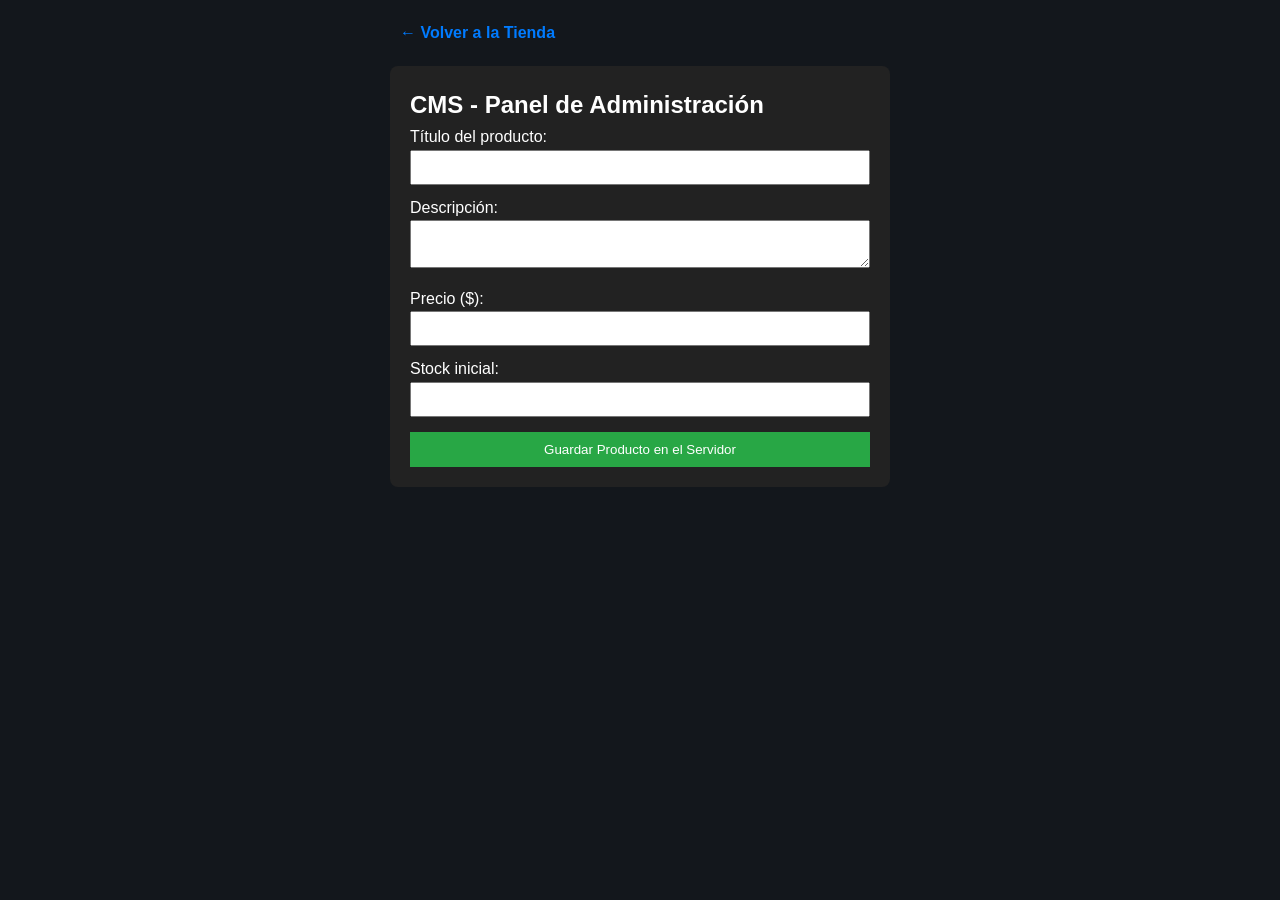
==== admin.html @ 92b86336 "Se agrego el CMS" ====
<!DOCTYPE html>
<html lang="es">
<head>
    <meta charset="UTF-8">
    <meta name="viewport" content="width=device-width, initial-scale=1.0">
    <title>CMS - Panel de Administración</title>
    <link rel="stylesheet" href="css/estilos.css">
</head>
<body>

    <div style="max-width: 500px; margin: 20px auto; padding: 0 10px;">
        <a href="index.html" style="color: #007bff; text-decoration: none; font-weight: bold;">← Volver a la Tienda</a>
    </div>

    <div id="seccion-cms" style="background: #222; padding: 20px; border-radius: 8px; margin: 20px auto; max-width: 500px; color: white;">
        <h2>CMS - Panel de Administración</h2>
        <form id="formulario-producto">
            <div style="margin-bottom: 10px;">
                <label>Título del producto:</label><br>
                <input type="text" id="cms-titulo" required style="width: 100%; padding: 8px;">
            </div>
            <div style="margin-bottom: 10px;">
                <label>Descripción:</label><br>
                <textarea id="cms-descripcion" required style="width: 100%; padding: 8px;"></textarea>
            </div>
            <div style="margin-bottom: 10px;">
                <label>Precio ($):</label><br>
                <input type="number" id="cms-precio" required style="width: 100%; padding: 8px;">
            </div>
            <div style="margin-bottom: 15px;">
                <label>Stock inicial:</label><br>
                <input type="number" id="cms-stock" required style="width: 100%; padding: 8px;">
            </div>
            <button type="submit" style="background: #28a745; color: white; border: none; padding: 10px 15px; cursor: pointer; width: 100%;">
                Guardar Producto en el Servidor
            </button>
        </form>
    </div>

    <script src="js/admin.js"></script>
</body>
</html>
---- css/estilos.css ----
/* ==========================================================================
   RESET Y VARIABLES DE DISEÑO (GLASSHAVEN BASE)
   ========================================================================== */
* {
    margin: 0;
    padding: 0;
    box-sizing: border-box;
}

html {
    scroll-behavior: smooth;
}

body {
    font-family: 'Space Grotesk', -apple-system, BlinkMacSystemFont, Arial, sans-serif;
    background-color: #13171c; /* Fondo general azulado muy oscuro */
    color: #ffffff;
    line-height: 1.6;
    overflow-x: hidden;
}

/* CONTENEDOR GENERAL */
.container-premium {
    width: 90%;
    max-width: 1200px;
    margin: 0 auto;
    padding: 80px 0;
}

/* TITULOS GRANDES Y EXTENDIDOS (Estilo Glasshaven) */
.block-main-title {
    font-size: 2.2rem;
    font-weight: 500;
    letter-spacing: 2px;
    text-transform: uppercase;
    margin-bottom: 40px;
    color: #ffffff;
}

.section-tag {
    font-size: 0.8rem;
    letter-spacing: 3px;
    color: #8c9ba5;
    text-transform: uppercase;
    display: block;
    margin-bottom: 10px;
}

/* ==========================================================================
   BLOQUE 1: HERO / PORTADA PRINCIPAL
   ========================================================================== */
.hero-section {
    width: 94%;
    max-width: 1300px;
    margin: 20px auto;
    height: 85vh;
    min-height: 550px;
    /* Gradiente suave con tonos azulados/profundos */
    background: linear-gradient(135deg, #000000 0%, #32323f 50%, #9cadb4 100%);
    
    /* Asegura que el fondo cubra toda la pantalla */
    min-height: 100vh;  
    width: 100%;
    
    /* Propiedades adicionales para rendimiento */
    background-attachment: fixed;
    background-size: cover;
    
    background-position: center;
    border-radius: 16px;
    position: relative;
    display: flex;
    flex-direction: column;
    justify-content: space-between;
    padding: 40px;
    box-shadow: 0 20px 40px rgba(0,0,0,0.4);
}

/* BARRA DE NAVEGACIÓN */
.navbar {
    display: flex;
    justify-content: space-between;
    align-items: center;
}

.nav-brand {
    font-size: 0.95rem;
    letter-spacing: 1px;
    color: #ffffff;
}

.nav-links {
    display: none; /* Oculto en móvil por defecto, se activa en media-query */
}

.nav-links a {
    color: #a2adb9;
    text-decoration: none;
    font-size: 0.75rem;
    letter-spacing: 2px;
    margin-left: 24px;
    font-weight: 500;
    transition: color 0.3s ease;
}

.nav-links a:hover, .nav-links a.active {
    color: #ffffff;
}

/* LOGO GIGANTE CENTRAL */
.main-logo-title {
    font-size: clamp(3rem, 10vw, 7.5rem);
    font-weight: 700;
    letter-spacing: -2px;
    text-align: center;
    line-height: 1;
    margin-top: auto;
    margin-bottom: auto;
    color: #ffffff;
}


/* ==========================================================================
   SECCIÓN INTERMEDIA: INFO (Conserva tu texto original estructurado)
   ========================================================================== */
.info-intro-section {
    background-color: #13171c;
    border-bottom: 1px solid #1f262e;
}

.info-grid {
    display: grid;
    grid-template-columns: 1fr;
    gap: 30px;
}

.info-title-col h2 {
    font-size: 1.5rem;
    font-weight: 500;
    letter-spacing: 1px;
}

.info-text-col h3 {
    font-size: 1.35rem;
    margin-bottom: 15px;
    font-weight: 400;
}

.info-text-col p {
    color: #a2adb9;
    font-size: 1rem;
}

/* ==========================================================================
   BLOQUE 2: OUR SERVICES (Gris intermedio con tarjetas limpias)
   ========================================================================== */
.services-section {
    background-color: #1f262e; /* Mismo tono de fondo de contenedor de la imagen */
    border-radius: 16px;
    width: 94%;
    max-width: 1300px;
    margin: 40px auto;
}

.services-gallery-grid {
    display: grid;
    grid-template-columns: 1fr;
    gap: 30px;
}

.service-card {
    background-color: transparent;
}

.service-img-wrapper {
    width: 100%;
    height: 200px;
    border-radius: 4px;
    overflow: hidden;
    margin-bottom: 15px;
}

.service-img-wrapper img {
    width: 100%;
    height: 100%;
    object-fit: cover;
    transition: transform 0.5s ease;
}

.service-card:hover .service-img-wrapper img {
    transform: scale(1.06);
}

.service-number {
    display: block;
    font-size: 1.8rem;
    font-weight: 500;
    color: #ffffff;
    margin-bottom: 5px;
}

.service-card h4 {
    font-size: 0.95rem;
    letter-spacing: 1px;
    text-transform: uppercase;
    margin-bottom: 8px;
}

.service-card p {
    font-size: 0.85rem;
    color: #a2adb9;
    line-height: 1.5;
}

/* ==========================================================================
   BLOQUE 3: HOUSE PLAN / CATALOGO DE LIBRETAS COMO FILAS DE ESPECIFICACIÓN
   ========================================================================== */
.house-plan-section {
    background-color: #1f262e;
    border-radius: 16px;
    width: 94%;
    max-width: 1300px;
    margin: 40px auto;
}

.tienda-header-flex {
    display: flex;
    justify-content: space-between;
    align-items: flex-start;
}

/* Botón de Carrito Flotante */
.btn-abrir-carrito-flotante {
    position: fixed; /* Esto lo fija a la pantalla */
    bottom: 30px;    /* Distancia desde abajo */
    right: 30px;     /* Distancia desde la derecha */
    z-index: 1000;   /* Asegura que esté por encima de todo */
    
    /* Estilos visuales para que destaque */
    background-color: #c5a880; /* El tono dorado de tu diseño */
    color: #111111;
    border: none;
    padding: 15px 25px;
    border-radius: 50px; /* Forma redondeada */
    cursor: pointer;
    box-shadow: 0 4px 15px rgba(0,0,0,0.3); /* Sombra para que "flote" */
    transition: transform 0.3s ease;
}

#contador-recuento {
    background-color: #ffffff;
    color: #111111;
    border-radius: 50%;
    padding: 2px 8px;
    font-size: 0.7rem;
    font-weight: bold;
    margin-left: 5px;
    display: inline-block;
    min-width: 20px;
}

.btn-abrir-carrito-flotante:hover {
    transform: scale(1.1); /* Efecto al pasar el mouse */
}
.plan-layout-split {
    display: grid;
    grid-template-columns: 1fr;
    gap: 40px;
}

.table-area-indicator {
    font-size: 1rem;
    font-weight: 500;
    text-transform: uppercase;
    letter-spacing: 1px;
    border-bottom: 1px solid #333d49;
    padding-bottom: 15px;
    margin-bottom: 10px;
}

/* FILAS DEL PRODUCTO DINÁMICO */
.product-table-row {
    border-bottom: 1px solid #333d49;
    padding: 20px 0;
}

.row-main-data {
    display: flex;
    justify-content: space-between;
    align-items: baseline;
}

.row-left-details {
    display: flex;
    flex-direction: column;
}

.prod-title-text {
    font-size: 1.15rem;
    font-weight: 400;
    color: #ffffff;
}

.prod-stock-indicator {
    font-size: 0.75rem;
    color: #8c9ba5;
    margin-top: 2px;
}

.prod-price-text {
    font-size: 1.15rem;
    color: #ffffff;
    font-weight: 500;
}

.prod-description-text {
    font-size: 0.9rem;
    color: #a2adb9;
    margin: 10px 0 15px 0;
    max-width: 600px;
}

.btn-row-action {
    background: transparent;
    border: none;
    color: #ffffff;
    font-size: 0.8rem;
    letter-spacing: 1px;
    text-transform: uppercase;
    cursor: pointer;
    font-weight: 700;
    padding: 0;
    transition: opacity 0.3s;
}

.btn-row-action:hover {
    opacity: 0.7;
}

.btn-row-disabled {
    background: transparent;
    border: none;
    color: #536170;
    font-size: 0.8rem;
    text-transform: uppercase;
    cursor: not-allowed;
}

/* COLUMNA PLANO DERECHO */
.blueprint-sticky-card {
    width: 100%;
    background-color: #13171c;
    padding: 15px;
    border-radius: 4px;
}

.blueprint-img {
    width: 100%;
    height: auto;
    display: block;
    border-radius: 2px;
}

.blueprint-footer-tag {
    display: block;
    text-align: right;
    font-size: 0.7rem;
    color: #536170;
    margin-top: 8px;
}

/* ==========================================================================
   CONTACTO Y FOOTER MODERNO
   ========================================================================== */
.contacto-section {
    background-color: #13171c;
    border-top: 1px solid #1f262e;
}

.contact-block-minimal span {
    display: block;
    font-size: 0.75rem;
    color: #8c9ba5;
    letter-spacing: 2px;
    margin-bottom: 5px;
}

.contact-email {
    font-size: 1.6rem;
    font-weight: 400;
    word-break: break-all;
}

.btn-action-wsp {
    display: block;
    width: 100%;
    text-align: center;
    background-color: transparent;
    color: #ffffff;
    border: 1px solid #ffffff;
    padding: 14px;
    text-decoration: none;
    font-size: 0.8rem;
    letter-spacing: 2px;
    text-transform: uppercase;
    font-weight: 500;
    transition: all 0.3s;
}

.btn-action-wsp:hover {
    background-color: #ffffff;
    color: #13171c;
}

.glasshaven-footer {
    background-color: #13171c;
    border-top: 1px solid #1f262e;
}

.footer-flex-box {
    display: flex;
    flex-direction: column;
    align-items: center;
    gap: 15px;
    padding: 40px 0;
    text-align: center;
}

.f-logo {
    font-size: 0.9rem;
    text-transform: uppercase;
    letter-spacing: 3px;
    color: #ffffff;
}

.f-logo span {
    color: #8c9ba5;
}

.f-copy {
    font-size: 0.75rem;
    color: #536170;
}

/* ==========================================================================
   SISTEMA DE CARRITO FLOTANTE 
   ========================================================================== */
.carrito-panel {
    position: fixed;
    top: 0;
    right: -400px;
    width: 100%;
    max-width: 400px;
    height: 100vh;
    background: #1f262e;
    border-left: 1px solid #333d49;
    box-shadow: -10px 0 30px rgba(0,0,0,0.5);
    z-index: 9999;
    display: flex;
    flex-direction: column;
    transition: right 0.4s cubic-bezier(0.05, 0.74, 0.2, 1);
}

.carrito-panel.activo {
    right: 0;
}

.carrito-header {
    padding: 25px;
    border-bottom: 1px solid #333d49;
    display: flex;
    justify-content: space-between;
    align-items: center;
}

.btn-cerrar {
    background: transparent;
    border: none;
    color: #ffffff;
    font-size: 1.2rem;
    cursor: pointer;
}

.carrito-items-lista {
    padding: 25px;
    flex: 1;
    overflow-y: auto;
}

.item-carrito-render {
    display: flex;
    justify-content: space-between;
    align-items: center;
    margin-bottom: 20px;
    border-bottom: 1px solid #333d49;
    padding-bottom: 15px;
}

.item-carrito-info h4 {
    font-size: 0.95rem;
}

.item-carrito-info span {
    color: #a2adb9;
    font-size: 0.85rem;
}

.btn-eliminar-item {
    background: transparent;
    border: none;
    color: #ff6b6b;
    cursor: pointer;
    font-size: 0.85rem;
}

.carrito-footer {
    padding: 25px;
    border-top: 1px solid #333d49;
    background: #13171c;
}

.total-contenedor {
    display: flex;
    justify-content: space-between;
    margin-bottom: 20px;
    font-weight: bold;
}

/* ==========================================================================
   MEDIA QUERIES (PANTALLAS GRANDES / PC / MONITORES)
   ========================================================================== */
@media (min-width: 768px) {
    .nav-links {
        display: block; /* Muestra los links del menú arriba a la derecha */
    }

    .info-grid {
        grid-template-columns: 250px 1fr; /* Estructura paralela */
        gap: 60px;
    }

    .services-gallery-grid {
        grid-template-columns: repeat(4, 1fr); /* 4 Columnas perfectas como la imagen */
        gap: 20px;
    }

    .plan-layout-split {
        grid-template-columns: 1fr 400px; /* Split de Lista de especificaciones y plano */
        gap: 60px;
    }

    .btn-action-wsp {
        display: inline-block;
        width: auto;
        padding: 14px 35px;
    }

    .footer-flex-box {
        flex-direction: row;
        justify-content: space-between;
        text-align: left;
    }
}

.cuadrícula-premium-servicios {
    display: grid;
    grid-template-columns: repeat(auto-fit, minmax(250px, 1fr));
    gap: 40px;
    margin-top: 30px;
}

.item-servicio {
    border-left: 2px solid #c5a880; /* Línea lateral premium */
    padding-left: 20px;
}

.item-servicio .numero-decorativo {
    font-size: 2rem;
    color: #c5a880;
    font-family: 'Times New Roman', serif;
    margin-bottom: 10px;
}

.item-servicio h3 {
    font-size: 1.4rem;
    margin-bottom: 10px;
    text-transform: uppercase;
}

.precio-stock {
    font-size: 0.9rem;
    color: #a0a0a0;
    margin-bottom: 15px;
}

.btn-carrito {
    background: transparent;
    border: 1px solid #c5a880;
    color: #ffffff;
    padding: 10px 20px;
    cursor: pointer;
    text-transform: uppercase;
    transition: 0.3s;
}

.btn-carrito:hover {
    background: #c5a880;
    color: #111111;
}
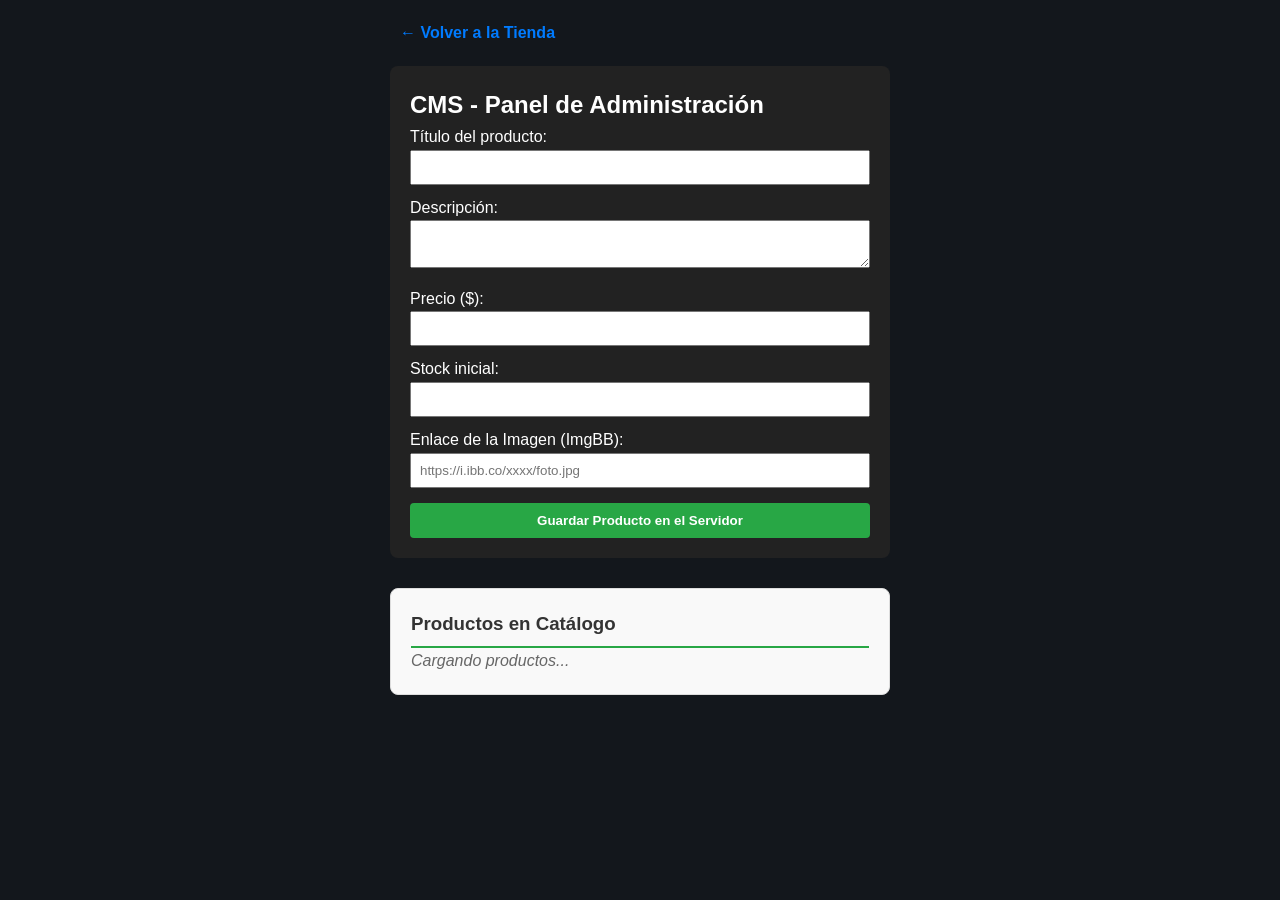
==== commit eb7b3890: "nueva interfas para agregar imagenes y borrar producto" ====
--- a/admin.html
+++ b/admin.html
@@ -17,26 +17,40 @@
         <form id="formulario-producto">
             <div style="margin-bottom: 10px;">
                 <label>Título del producto:</label><br>
-                <input type="text" id="cms-titulo" required style="width: 100%; padding: 8px;">
+                <input type="text" id="cms-titulo" required style="width: 100%; padding: 8px; box-sizing: border-box;">
             </div>
             <div style="margin-bottom: 10px;">
                 <label>Descripción:</label><br>
-                <textarea id="cms-descripcion" required style="width: 100%; padding: 8px;"></textarea>
+                <textarea id="cms-descripcion" required style="width: 100%; padding: 8px; box-sizing: border-box;"></textarea>
             </div>
             <div style="margin-bottom: 10px;">
                 <label>Precio ($):</label><br>
-                <input type="number" id="cms-precio" required style="width: 100%; padding: 8px;">
+                <input type="number" id="cms-precio" required style="width: 100%; padding: 8px; box-sizing: border-box;">
             </div>
+            <div style="margin-bottom: 10px;">
+                <label>Stock inicial:</label><br>
+                <input type="number" id="cms-stock" required style="width: 100%; padding: 8px; box-sizing: border-box;">
+            </div>
+            
             <div style="margin-bottom: 15px;">
-                <label>Stock inicial:</label><br>
-                <input type="number" id="cms-stock" required style="width: 100%; padding: 8px;">
+                <label>Enlace de la Imagen (ImgBB):</label><br>
+                <input type="url" id="cms-imagen" placeholder="https://i.ibb.co/xxxx/foto.jpg" required style="width: 100%; padding: 8px; box-sizing: border-box;">
             </div>
-            <button type="submit" style="background: #28a745; color: white; border: none; padding: 10px 15px; cursor: pointer; width: 100%;">
+
+            <button type="submit" style="background: #28a745; color: white; border: none; padding: 10px 15px; cursor: pointer; width: 100%; font-weight: bold; border-radius: 4px;">
                 Guardar Producto en el Servidor
             </button>
         </form>
     </div>
 
+    <div style="max-width: 500px; margin: 30px auto; padding: 20px; background: #f9f9f9; border: 1px solid #ddd; border-radius: 8px;">
+        <h3 style="margin-top: 0; color: #333; border-bottom: 2px solid #28a745; padding-bottom: 8px;">Productos en Catálogo</h3>
+        
+        <div id="lista-productos-admin">
+            <p style="color: #666; font-style: italic;">Cargando productos...</p>
+        </div>
+    </div>
+
     <script src="js/admin.js"></script>
 </body>
 </html>
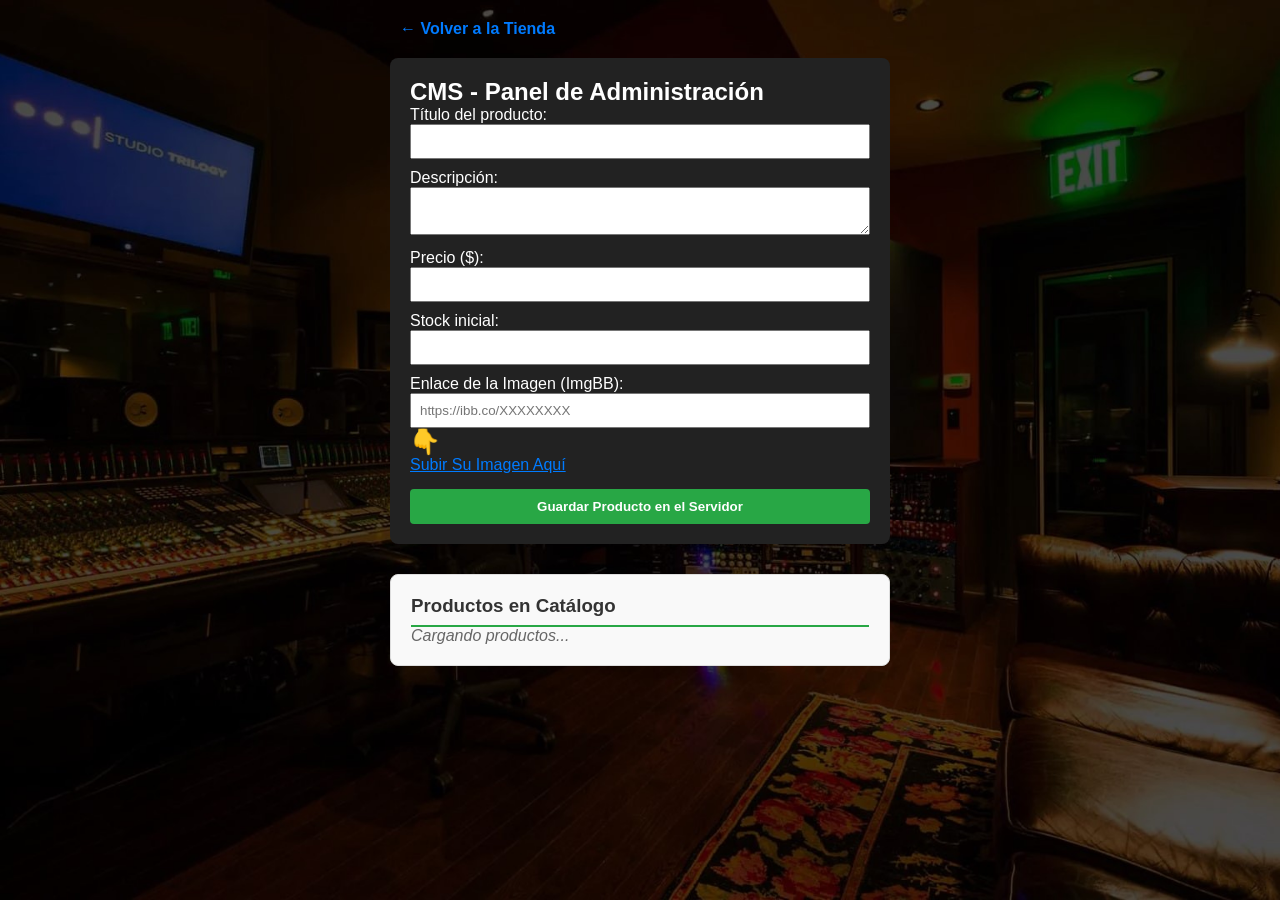
==== commit ac23ef18: "Actualizacion de diseño" ====
--- a/admin.html
+++ b/admin.html
@@ -34,7 +34,9 @@
             
             <div style="margin-bottom: 15px;">
                 <label>Enlace de la Imagen (ImgBB):</label><br>
-                <input type="url" id="cms-imagen" placeholder="https://i.ibb.co/xxxx/foto.jpg" required style="width: 100%; padding: 8px; box-sizing: border-box;">
+                <input type="url" id="cms-imagen" placeholder="https://ibb.co/XXXXXXXX" required style="width: 100%; padding: 8px; box-sizing: border-box;">
+                <h2>👇</h2>
+                <a href="https://imgbb.com/" target="_blank" style="color: #007bff; text-decoration: underline;">Subir Su Imagen Aquí</a>
             </div>
 
             <button type="submit" style="background: #28a745; color: white; border: none; padding: 10px 15px; cursor: pointer; width: 100%; font-weight: bold; border-radius: 4px;">
--- a/css/estilos.css
+++ b/css/estilos.css
@@ -1,5 +1,19 @@
 /* ==========================================================================
-   RESET Y VARIABLES DE DISEÑO (GLASSHAVEN BASE)
+   VARIABLES DE COLOR BASADAS EN TU IMAGEN
+   ========================================================================== */
+:root {
+    --accent-gold: #e2b45b; 
+    --accent-hover: #f3c773;
+    --text-main: #ffffff;
+    --text-muted: #c7d2de; 
+    
+    --glass-bg: rgba(15, 15, 20, 0.65); 
+    --glass-border: rgba(255, 255, 255, 0.08); 
+    --glass-shadow: 0 15px 35px rgba(0, 0, 0, 0.4); 
+}
+
+/* ==========================================================================
+   RESET Y BASE
    ========================================================================== */
 * {
     margin: 0;
@@ -12,122 +26,127 @@
 }
 
 body {
-    font-family: 'Space Grotesk', -apple-system, BlinkMacSystemFont, Arial, sans-serif;
-    background-color: #13171c; /* Fondo general azulado muy oscuro */
-    color: #ffffff;
-    line-height: 1.6;
+    background-image: url('../img/fondo.webp'); 
+    background-size: cover;       
+    background-position: center;   
+    background-repeat: no-repeat;  
+    background-attachment: fixed;  
+    min-height: 100vh;
+    margin: 0;
+    font-family: 'Space Grotesk', sans-serif;
+    color: var(--text-main);
     overflow-x: hidden;
 }
 
-/* CONTENEDOR GENERAL */
+/* ==========================================================================
+   ANIMACIONES DE ENTRADA CON SCROLL
+   ========================================================================== */
+.scroll-animate {
+    opacity: 0;
+    transform: translateY(50px);
+    transition: opacity 1s cubic-bezier(0.215, 0.610, 0.355, 1), 
+                transform 1s cubic-bezier(0.215, 0.610, 0.355, 1);
+}
+
+.scroll-animate.visible {
+    opacity: 1;
+    transform: translateY(0);
+}
+
+/* ==========================================================================
+   EFECTO CRISTAL (Glassmorphism) - ADAPTADO A MÓVIL
+   ========================================================================== */
+.glass-panel {
+    background: var(--glass-bg);
+    backdrop-filter: blur(16px); 
+    -webkit-backdrop-filter: blur(16px);
+    border: 1px solid var(--glass-border);
+    box-shadow: var(--glass-shadow);
+    border-radius: 24px; 
+    margin: 20px auto; /* Reducido para móvil */
+    width: 95%; /* Más ancho en móvil */
+    max-width: 1200px;
+    overflow: hidden;
+}
+
 .container-premium {
-    width: 90%;
-    max-width: 1200px;
-    margin: 0 auto;
-    padding: 80px 0;
-}
-
-/* TITULOS GRANDES Y EXTENDIDOS (Estilo Glasshaven) */
+    width: 100%;
+    padding: 40px 20px; /* Reducido para móvil */
+}
+
 .block-main-title {
     font-size: 2.2rem;
-    font-weight: 500;
-    letter-spacing: 2px;
+    font-weight: 700;
+    letter-spacing: 1px;
     text-transform: uppercase;
     margin-bottom: 40px;
-    color: #ffffff;
+    color: var(--text-main);
+    text-shadow: 0 2px 10px rgba(0,0,0,0.5); 
 }
 
 .section-tag {
-    font-size: 0.8rem;
+    font-size: 0.85rem;
     letter-spacing: 3px;
-    color: #8c9ba5;
+    color: var(--accent-gold); 
     text-transform: uppercase;
     display: block;
     margin-bottom: 10px;
-}
-
-/* ==========================================================================
-   BLOQUE 1: HERO / PORTADA PRINCIPAL
+    font-weight: 700;
+}
+
+/* ==========================================================================
+   HERO / PORTADA PRINCIPAL
    ========================================================================== */
 .hero-section {
-    width: 94%;
-    max-width: 1300px;
-    margin: 20px auto;
-    height: 85vh;
-    min-height: 550px;
-    /* Gradiente suave con tonos azulados/profundos */
-    background: linear-gradient(135deg, #000000 0%, #32323f 50%, #9cadb4 100%);
-    
-    /* Asegura que el fondo cubra toda la pantalla */
-    min-height: 100vh;  
-    width: 100%;
-    
-    /* Propiedades adicionales para rendimiento */
-    background-attachment: fixed;
-    background-size: cover;
-    
-    background-position: center;
-    border-radius: 16px;
-    position: relative;
+    height: 20vh;
+    min-height: 30px;
     display: flex;
     flex-direction: column;
     justify-content: space-between;
-    padding: 40px;
-    box-shadow: 0 20px 40px rgba(0,0,0,0.4);
-}
-
-/* BARRA DE NAVEGACIÓN */
+    padding: 30px 40px;
+    position: relative;
+    background: linear-gradient(180deg, rgba(15,15,20,0.8) 0%, rgba(15,15,20,0.4) 50%, rgba(15,15,20,0.8) 100%);
+}
+
 .navbar {
     display: flex;
-    justify-content: space-between;
+    justify-content: flex-end;
     align-items: center;
 }
 
-.nav-brand {
-    font-size: 0.95rem;
-    letter-spacing: 1px;
-    color: #ffffff;
-}
-
 .nav-links {
-    display: none; /* Oculto en móvil por defecto, se activa en media-query */
+    display: none; 
 }
 
 .nav-links a {
-    color: #a2adb9;
+    color: var(--text-main);
     text-decoration: none;
-    font-size: 0.75rem;
+    font-size: 0.8rem;
     letter-spacing: 2px;
-    margin-left: 24px;
+    margin-left: 30px;
     font-weight: 500;
-    transition: color 0.3s ease;
-}
-
-.nav-links a:hover, .nav-links a.active {
-    color: #ffffff;
-}
-
-/* LOGO GIGANTE CENTRAL */
+    transition: color 0.3s ease, text-shadow 0.3s ease;
+}
+
+.nav-links a:hover {
+    color: var(--accent-gold);
+    text-shadow: 0 0 10px rgba(226, 180, 91, 0.5);
+}
+
 .main-logo-title {
-    font-size: clamp(3rem, 10vw, 7.5rem);
+    font-size: clamp(3rem, 8vw, 6.5rem);
     font-weight: 700;
     letter-spacing: -2px;
     text-align: center;
-    line-height: 1;
-    margin-top: auto;
-    margin-bottom: auto;
-    color: #ffffff;
-}
-
-
-/* ==========================================================================
-   SECCIÓN INTERMEDIA: INFO (Conserva tu texto original estructurado)
-   ========================================================================== */
-.info-intro-section {
-    background-color: #13171c;
-    border-bottom: 1px solid #1f262e;
-}
-
+    line-height: 1.1;
+    margin: auto 0;
+    color: var(--text-main);
+    text-shadow: 0 4px 20px rgba(0,0,0,0.6);
+}
+
+/* ==========================================================================
+   SECCIÓN: INFORMACIÓN Y CONTACTO
+   ========================================================================== */
 .info-grid {
     display: grid;
     grid-template-columns: 1fr;
@@ -135,286 +154,177 @@
 }
 
 .info-title-col h2 {
-    font-size: 1.5rem;
+    font-size: 1.8rem;
     font-weight: 500;
     letter-spacing: 1px;
 }
 
 .info-text-col h3 {
     font-size: 1.35rem;
-    margin-bottom: 15px;
+    margin-bottom: 20px;
     font-weight: 400;
+    color: var(--accent-gold);
 }
 
 .info-text-col p {
-    color: #a2adb9;
-    font-size: 1rem;
-}
-
-/* ==========================================================================
-   BLOQUE 2: OUR SERVICES (Gris intermedio con tarjetas limpias)
-   ========================================================================== */
-.services-section {
-    background-color: #1f262e; /* Mismo tono de fondo de contenedor de la imagen */
-    border-radius: 16px;
-    width: 94%;
-    max-width: 1300px;
-    margin: 40px auto;
-}
-
-.services-gallery-grid {
-    display: grid;
-    grid-template-columns: 1fr;
-    gap: 30px;
-}
-
-.service-card {
-    background-color: transparent;
-}
-
-.service-img-wrapper {
-    width: 100%;
-    height: 200px;
-    border-radius: 4px;
-    overflow: hidden;
-    margin-bottom: 15px;
-}
-
-.service-img-wrapper img {
-    width: 100%;
-    height: 100%;
-    object-fit: cover;
-    transition: transform 0.5s ease;
-}
-
-.service-card:hover .service-img-wrapper img {
-    transform: scale(1.06);
-}
-
-.service-number {
-    display: block;
-    font-size: 1.8rem;
-    font-weight: 500;
-    color: #ffffff;
-    margin-bottom: 5px;
-}
-
-.service-card h4 {
-    font-size: 0.95rem;
-    letter-spacing: 1px;
-    text-transform: uppercase;
-    margin-bottom: 8px;
-}
-
-.service-card p {
-    font-size: 0.85rem;
-    color: #a2adb9;
-    line-height: 1.5;
-}
-
-/* ==========================================================================
-   BLOQUE 3: HOUSE PLAN / CATALOGO DE LIBRETAS COMO FILAS DE ESPECIFICACIÓN
-   ========================================================================== */
-.house-plan-section {
-    background-color: #1f262e;
-    border-radius: 16px;
-    width: 94%;
-    max-width: 1300px;
-    margin: 40px auto;
-}
-
-.tienda-header-flex {
-    display: flex;
-    justify-content: space-between;
-    align-items: flex-start;
-}
-
-/* Botón de Carrito Flotante */
-.btn-abrir-carrito-flotante {
-    position: fixed; /* Esto lo fija a la pantalla */
-    bottom: 30px;    /* Distancia desde abajo */
-    right: 30px;     /* Distancia desde la derecha */
-    z-index: 1000;   /* Asegura que esté por encima de todo */
-    
-    /* Estilos visuales para que destaque */
-    background-color: #c5a880; /* El tono dorado de tu diseño */
-    color: #111111;
-    border: none;
-    padding: 15px 25px;
-    border-radius: 50px; /* Forma redondeada */
-    cursor: pointer;
-    box-shadow: 0 4px 15px rgba(0,0,0,0.3); /* Sombra para que "flote" */
-    transition: transform 0.3s ease;
-}
-
-#contador-recuento {
-    background-color: #ffffff;
-    color: #111111;
-    border-radius: 50%;
-    padding: 2px 8px;
-    font-size: 0.7rem;
-    font-weight: bold;
-    margin-left: 5px;
-    display: inline-block;
-    min-width: 20px;
-}
-
-.btn-abrir-carrito-flotante:hover {
-    transform: scale(1.1); /* Efecto al pasar el mouse */
-}
-.plan-layout-split {
-    display: grid;
-    grid-template-columns: 1fr;
-    gap: 40px;
-}
-
-.table-area-indicator {
-    font-size: 1rem;
-    font-weight: 500;
-    text-transform: uppercase;
-    letter-spacing: 1px;
-    border-bottom: 1px solid #333d49;
-    padding-bottom: 15px;
-    margin-bottom: 10px;
-}
-
-/* FILAS DEL PRODUCTO DINÁMICO */
-.product-table-row {
-    border-bottom: 1px solid #333d49;
-    padding: 20px 0;
-}
-
-.row-main-data {
-    display: flex;
-    justify-content: space-between;
-    align-items: baseline;
-}
-
-.row-left-details {
-    display: flex;
-    flex-direction: column;
-}
-
-.prod-title-text {
-    font-size: 1.15rem;
-    font-weight: 400;
-    color: #ffffff;
-}
-
-.prod-stock-indicator {
-    font-size: 0.75rem;
-    color: #8c9ba5;
-    margin-top: 2px;
-}
-
-.prod-price-text {
-    font-size: 1.15rem;
-    color: #ffffff;
-    font-weight: 500;
-}
-
-.prod-description-text {
-    font-size: 0.9rem;
-    color: #a2adb9;
-    margin: 10px 0 15px 0;
-    max-width: 600px;
-}
-
-.btn-row-action {
-    background: transparent;
-    border: none;
-    color: #ffffff;
-    font-size: 0.8rem;
-    letter-spacing: 1px;
-    text-transform: uppercase;
-    cursor: pointer;
-    font-weight: 700;
-    padding: 0;
-    transition: opacity 0.3s;
-}
-
-.btn-row-action:hover {
-    opacity: 0.7;
-}
-
-.btn-row-disabled {
-    background: transparent;
-    border: none;
-    color: #536170;
-    font-size: 0.8rem;
-    text-transform: uppercase;
-    cursor: not-allowed;
-}
-
-/* COLUMNA PLANO DERECHO */
-.blueprint-sticky-card {
-    width: 100%;
-    background-color: #13171c;
-    padding: 15px;
-    border-radius: 4px;
-}
-
-.blueprint-img {
-    width: 100%;
-    height: auto;
-    display: block;
-    border-radius: 2px;
-}
-
-.blueprint-footer-tag {
-    display: block;
-    text-align: right;
-    font-size: 0.7rem;
-    color: #536170;
-    margin-top: 8px;
-}
-
-/* ==========================================================================
-   CONTACTO Y FOOTER MODERNO
-   ========================================================================== */
-.contacto-section {
-    background-color: #13171c;
-    border-top: 1px solid #1f262e;
+    color: var(--text-muted);
+    font-size: 1.05rem;
+    line-height: 1.6;
 }
 
 .contact-block-minimal span {
     display: block;
     font-size: 0.75rem;
-    color: #8c9ba5;
+    color: var(--accent-gold);
     letter-spacing: 2px;
-    margin-bottom: 5px;
+    margin-bottom: 8px;
+    font-weight: 700;
 }
 
 .contact-email {
-    font-size: 1.6rem;
+    font-size: 1.8rem;
     font-weight: 400;
     word-break: break-all;
+    text-shadow: 0 2px 8px rgba(0,0,0,0.3);
 }
 
 .btn-action-wsp {
     display: block;
     width: 100%;
     text-align: center;
-    background-color: transparent;
-    color: #ffffff;
-    border: 1px solid #ffffff;
-    padding: 14px;
+    background-color: var(--accent-gold);
+    color: #111;
+    border: none;
+    border-radius: 8px;
+    padding: 16px;
     text-decoration: none;
-    font-size: 0.8rem;
-    letter-spacing: 2px;
+    font-size: 0.9rem;
+    letter-spacing: 1px;
     text-transform: uppercase;
-    font-weight: 500;
+    font-weight: 700;
+    box-shadow: 0 4px 15px rgba(226, 180, 91, 0.3);
+    transition: all 0.3s ease;
+}
+
+.btn-action-wsp:hover {
+    background-color: var(--accent-hover);
+    transform: translateY(-2px);
+    box-shadow: 0 6px 20px rgba(226, 180, 91, 0.5);
+}
+
+/* ==========================================================================
+   CATÁLOGO DE PRODUCTOS RESPONSIVE (2 Columnas en Móvil)
+   ========================================================================== */
+.cuadricula-premium-servicios {
+    display: grid;
+    grid-template-columns: repeat(2, 1fr); /* 2 COLUMNAS EN MÓVIL */
+    gap: 15px; /* Brecha reducida */
+    margin-top: 30px;
+}
+
+.item-servicio {
+    background: rgba(10, 10, 12, 0.4);
+    border: 1px solid rgba(255, 255, 255, 0.05);
+    border-radius: 16px;
+    overflow: hidden; 
+    display: flex;
+    flex-direction: column;
+    transition: transform 0.4s ease, box-shadow 0.4s ease;
+    max-width: 320px; 
+    width: 100%;
+    margin: 0 auto; 
+}
+
+.item-servicio:hover {
+    transform: translateY(-8px);
+    box-shadow: 0 15px 30px rgba(0, 0, 0, 0.6);
+    border-color: rgba(226, 180, 91, 0.2);
+}
+
+.img-producto-contenedor {
+    width: 100%;
+    aspect-ratio: 1 / 1; 
+    overflow: hidden;
+    background-color: rgba(0, 0, 0, 0.2);
+    border-bottom: 1px solid rgba(255, 255, 255, 0.05);
+}
+
+.img-producto-contenedor img {
+    width: 100%;
+    height: 100%;
+    object-fit: cover; 
+    display: block; 
+    transition: transform 0.6s cubic-bezier(0.165, 0.84, 0.44, 1);
+}
+
+.item-servicio:hover .img-producto-contenedor img {
+    transform: scale(1.06); 
+} 
+
+.item-servicio-contenido {
+    padding: 15px; /* Reducido para celular */
+    display: flex;
+    flex-direction: column;
+    flex-grow: 1; 
+}
+
+.item-servicio .numero-decorativo {
+    font-size: 1.3rem; /* Más chico en celular */
+    color: var(--accent-gold);
+    font-family: 'Times New Roman', serif;
+    margin-bottom: 5px;
+    font-style: italic;
+}
+
+.item-servicio h3 {
+    font-size: 0.9rem; /* Título más chico en celular */
+    margin-bottom: 8px;
+    text-transform: uppercase;
+    letter-spacing: 0.5px;
+}
+
+.precio-stock {
+    font-size: 0.8rem; /* Precio más chico en celular */
+    color: var(--text-muted);
+    margin-bottom: 15px;
+}
+
+/* Botones compartidos base móvil */
+.btn-carrito, .btn-agotado {
+    background: transparent;
+    border: 1px solid var(--accent-gold);
+    color: var(--accent-gold);
+    padding: 8px 10px; /* Botón más compacto */
+    border-radius: 8px;
+    cursor: pointer;
+    font-weight: 700;
+    text-transform: uppercase;
+    font-size: 0.7rem; /* Letra de botón más chica */
+    letter-spacing: 1px;
     transition: all 0.3s;
-}
-
-.btn-action-wsp:hover {
-    background-color: #ffffff;
-    color: #13171c;
-}
-
+    width: 100%;
+    margin-top: auto; 
+}
+
+.btn-carrito:hover {
+    background: var(--accent-gold);
+    color: #111;
+    box-shadow: 0 0 15px rgba(226, 180, 91, 0.4);
+}
+
+.btn-agotado {
+    border-color: rgba(255, 255, 255, 0.2);
+    color: rgba(255, 255, 255, 0.4);
+    cursor: not-allowed;
+}
+
+/* ==========================================================================
+   FOOTER
+   ========================================================================== */
 .glasshaven-footer {
-    background-color: #13171c;
-    border-top: 1px solid #1f262e;
+    padding: 20px 0;
+    border-radius: 24px 24px 0 0; 
+    margin-bottom: 0; 
 }
 
 .footer-flex-box {
@@ -422,40 +332,74 @@
     flex-direction: column;
     align-items: center;
     gap: 15px;
-    padding: 40px 0;
+    padding: 20px 40px;
     text-align: center;
 }
 
 .f-logo {
-    font-size: 0.9rem;
+    font-size: 1rem;
     text-transform: uppercase;
     letter-spacing: 3px;
-    color: #ffffff;
+    font-weight: 700;
 }
 
 .f-logo span {
-    color: #8c9ba5;
+    color: var(--accent-gold);
 }
 
 .f-copy {
+    font-size: 0.8rem;
+    color: var(--text-muted);
+}
+
+/* ==========================================================================
+   SISTEMA DE CARRITO FLOTANTE REAL
+   ========================================================================== */
+.btn-abrir-carrito-flotante {
+    position: fixed; 
+    bottom: 30px;
+    right: 30px;
+    z-index: 99999; 
+    background-color: var(--accent-gold);
+    color: #111;
+    border: none;
+    padding: 16px 24px;
+    border-radius: 50px;
+    font-weight: 700;
+    font-size: 1.1rem;
+    cursor: pointer;
+    box-shadow: 0 6px 25px rgba(0,0,0,0.6), 0 0 0 1px rgba(255,255,255,0.1) inset;
+    transition: transform 0.3s cubic-bezier(0.175, 0.885, 0.32, 1.275), background-color 0.3s;
+}
+
+.btn-abrir-carrito-flotante:hover {
+    transform: scale(1.1) translateY(-3px);
+    background-color: var(--accent-hover);
+}
+
+#contador-recuento {
+    background-color: #111;
+    color: var(--accent-gold);
+    border-radius: 50%;
+    padding: 2px 8px;
     font-size: 0.75rem;
-    color: #536170;
-}
-
-/* ==========================================================================
-   SISTEMA DE CARRITO FLOTANTE 
-   ========================================================================== */
+    margin-left: 6px;
+    display: inline-block;
+}
+
 .carrito-panel {
     position: fixed;
     top: 0;
-    right: -400px;
-    width: 100%;
-    max-width: 400px;
+    right: -450px;
+    width: 100%;
+    max-width: 450px;
     height: 100vh;
-    background: #1f262e;
-    border-left: 1px solid #333d49;
-    box-shadow: -10px 0 30px rgba(0,0,0,0.5);
-    z-index: 9999;
+    background: rgba(10, 10, 12, 0.85);
+    backdrop-filter: blur(25px);
+    -webkit-backdrop-filter: blur(25px);
+    border-left: 1px solid var(--glass-border);
+    box-shadow: -10px 0 40px rgba(0,0,0,0.7);
+    z-index: 100000; 
     display: flex;
     flex-direction: column;
     transition: right 0.4s cubic-bezier(0.05, 0.74, 0.2, 1);
@@ -466,23 +410,33 @@
 }
 
 .carrito-header {
-    padding: 25px;
-    border-bottom: 1px solid #333d49;
+    padding: 30px;
+    border-bottom: 1px solid var(--glass-border);
     display: flex;
     justify-content: space-between;
     align-items: center;
+}
+
+.carrito-header h3 {
+    color: var(--accent-gold);
+    letter-spacing: 1px;
 }
 
 .btn-cerrar {
     background: transparent;
     border: none;
-    color: #ffffff;
-    font-size: 1.2rem;
+    color: var(--text-main);
+    font-size: 1.5rem;
     cursor: pointer;
+    transition: color 0.3s;
+}
+
+.btn-cerrar:hover {
+    color: var(--accent-gold);
 }
 
 .carrito-items-lista {
-    padding: 25px;
+    padding: 30px;
     flex: 1;
     overflow-y: auto;
 }
@@ -492,17 +446,18 @@
     justify-content: space-between;
     align-items: center;
     margin-bottom: 20px;
-    border-bottom: 1px solid #333d49;
+    border-bottom: 1px solid var(--glass-border);
     padding-bottom: 15px;
 }
 
 .item-carrito-info h4 {
-    font-size: 0.95rem;
+    font-size: 1rem;
+    margin-bottom: 5px;
 }
 
 .item-carrito-info span {
-    color: #a2adb9;
-    font-size: 0.85rem;
+    color: var(--text-muted);
+    font-size: 0.9rem;
 }
 
 .btn-eliminar-item {
@@ -511,48 +466,53 @@
     color: #ff6b6b;
     cursor: pointer;
     font-size: 0.85rem;
+    font-weight: 700;
 }
 
 .carrito-footer {
-    padding: 25px;
-    border-top: 1px solid #333d49;
-    background: #13171c;
+    padding: 30px;
+    border-top: 1px solid var(--glass-border);
+    background: rgba(0,0,0,0.3);
 }
 
 .total-contenedor {
     display: flex;
     justify-content: space-between;
-    margin-bottom: 20px;
+    font-size: 1.2rem;
+    color: var(--accent-gold);
     font-weight: bold;
 }
 
 /* ==========================================================================
-   MEDIA QUERIES (PANTALLAS GRANDES / PC / MONITORES)
+   MEDIA QUERIES (ESCRITORIO Y TABLETS GRANDES)
    ========================================================================== */
 @media (min-width: 768px) {
+    /* Restaurar márgenes y paddings de PC */
+    .hero-section {
+    height: 55vh;
+    }
+    .glass-panel {
+        width: 92%;
+        margin: 40px auto;
+    }
+    
+    .container-premium {
+        padding: 60px 40px;
+    }
+
     .nav-links {
-        display: block; /* Muestra los links del menú arriba a la derecha */
+        display: block;
     }
 
     .info-grid {
-        grid-template-columns: 250px 1fr; /* Estructura paralela */
-        gap: 60px;
-    }
-
-    .services-gallery-grid {
-        grid-template-columns: repeat(4, 1fr); /* 4 Columnas perfectas como la imagen */
-        gap: 20px;
-    }
-
-    .plan-layout-split {
-        grid-template-columns: 1fr 400px; /* Split de Lista de especificaciones y plano */
+        grid-template-columns: 300px 1fr;
         gap: 60px;
     }
 
     .btn-action-wsp {
         display: inline-block;
         width: auto;
-        padding: 14px 35px;
+        padding: 14px 40px;
     }
 
     .footer-flex-box {
@@ -560,50 +520,32 @@
         justify-content: space-between;
         text-align: left;
     }
-}
-
-.cuadrícula-premium-servicios {
-    display: grid;
-    grid-template-columns: repeat(auto-fit, minmax(250px, 1fr));
-    gap: 40px;
-    margin-top: 30px;
-}
-
-.item-servicio {
-    border-left: 2px solid #c5a880; /* Línea lateral premium */
-    padding-left: 20px;
-}
-
-.item-servicio .numero-decorativo {
-    font-size: 2rem;
-    color: #c5a880;
-    font-family: 'Times New Roman', serif;
-    margin-bottom: 10px;
-}
-
-.item-servicio h3 {
-    font-size: 1.4rem;
-    margin-bottom: 10px;
-    text-transform: uppercase;
-}
-
-.precio-stock {
-    font-size: 0.9rem;
-    color: #a0a0a0;
-    margin-bottom: 15px;
-}
-
-.btn-carrito {
-    background: transparent;
-    border: 1px solid #c5a880;
-    color: #ffffff;
-    padding: 10px 20px;
-    cursor: pointer;
-    text-transform: uppercase;
-    transition: 0.3s;
-}
-
-.btn-carrito:hover {
-    background: #c5a880;
-    color: #111111;
+
+    /* Restaurar el Catálogo a PC (Auto-fill y tarjetas grandes) */
+    .cuadricula-premium-servicios {
+        grid-template-columns: repeat(auto-fill, minmax(260px, 1fr));
+        gap: 30px;
+    }
+
+    .item-servicio-contenido {
+        padding: 25px;
+    }
+
+    .item-servicio .numero-decorativo {
+        font-size: 1.8rem;
+    }
+
+    .item-servicio h3 {
+        font-size: 1.25rem;
+    }
+
+    .precio-stock {
+        font-size: 0.95rem;
+        margin-bottom: 20px;
+    }
+
+    .btn-carrito, .btn-agotado {
+        padding: 12px 20px;
+        font-size: 0.8rem;
+    }
 }
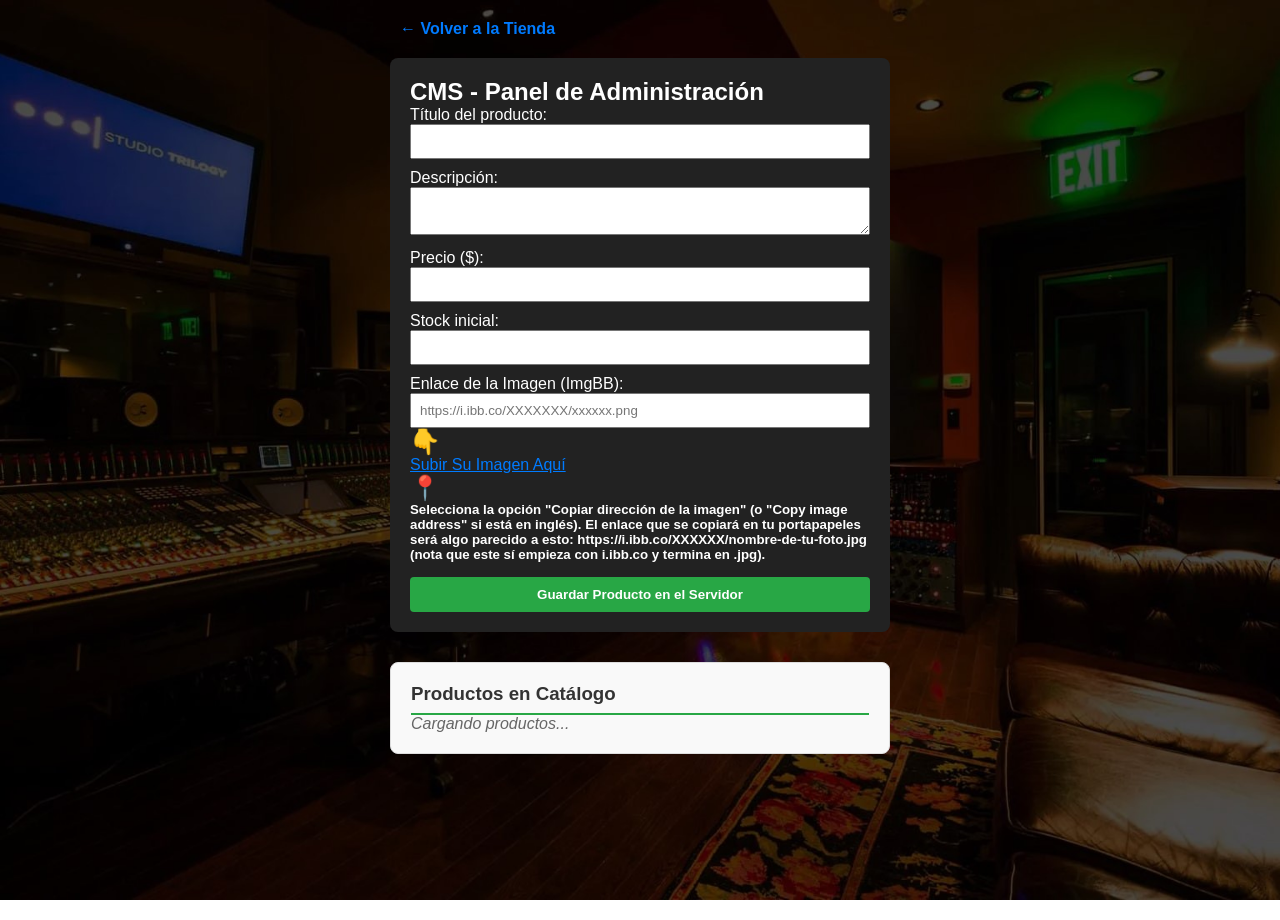
==== commit 4e5d628f: "Resolucion de bugs en el carrito" ====
--- a/admin.html
+++ b/admin.html
@@ -14,7 +14,7 @@
 
     <div id="seccion-cms" style="background: #222; padding: 20px; border-radius: 8px; margin: 20px auto; max-width: 500px; color: white;">
         <h2>CMS - Panel de Administración</h2>
-        <form id="formulario-producto">
+        <form id="formulario-producto" autocomplete="off">
             <div style="margin-bottom: 10px;">
                 <label>Título del producto:</label><br>
                 <input type="text" id="cms-titulo" required style="width: 100%; padding: 8px; box-sizing: border-box;">
@@ -34,9 +34,14 @@
             
             <div style="margin-bottom: 15px;">
                 <label>Enlace de la Imagen (ImgBB):</label><br>
-                <input type="url" id="cms-imagen" placeholder="https://ibb.co/XXXXXXXX" required style="width: 100%; padding: 8px; box-sizing: border-box;">
+                <input type="url" id="cms-imagen" placeholder="https://i.ibb.co/XXXXXXX/xxxxxx.png" required style="width: 100%; padding: 8px; box-sizing: border-box;">
                 <h2>👇</h2>
                 <a href="https://imgbb.com/" target="_blank" style="color: #007bff; text-decoration: underline;">Subir Su Imagen Aquí</a>
+                <h2>📍</h2>
+                <h5>Selecciona la opción "Copiar dirección de la imagen" (o "Copy image address" si está en inglés).
+
+El enlace que se copiará en tu portapapeles será algo parecido a esto:
+https://i.ibb.co/XXXXXX/nombre-de-tu-foto.jpg (nota que este sí empieza con i.ibb.co y termina en .jpg).</h5>
             </div>
 
             <button type="submit" style="background: #28a745; color: white; border: none; padding: 10px 15px; cursor: pointer; width: 100%; font-weight: bold; border-radius: 4px;">
--- a/css/estilos.css
+++ b/css/estilos.css
@@ -23,16 +23,17 @@
 
 html {
     scroll-behavior: smooth;
+    -webkit-font-smoothing: antialiased;
+    -moz-osx-font-smoothing: grayscale;
 }
 
 body {
     background-image: url('../img/fondo.webp'); 
-    background-size: cover;       
+    background-size: cover;          
     background-position: center;   
     background-repeat: no-repeat;  
     background-attachment: fixed;  
     min-height: 100vh;
-    margin: 0;
     font-family: 'Space Grotesk', sans-serif;
     color: var(--text-main);
     overflow-x: hidden;
@@ -63,15 +64,15 @@
     border: 1px solid var(--glass-border);
     box-shadow: var(--glass-shadow);
     border-radius: 24px; 
-    margin: 20px auto; /* Reducido para móvil */
-    width: 95%; /* Más ancho en móvil */
+    margin: 20px auto;
+    width: 95%;
     max-width: 1200px;
     overflow: hidden;
 }
 
 .container-premium {
     width: 100%;
-    padding: 40px 20px; /* Reducido para móvil */
+    padding: 40px 20px;
 }
 
 .block-main-title {
@@ -217,8 +218,8 @@
    ========================================================================== */
 .cuadricula-premium-servicios {
     display: grid;
-    grid-template-columns: repeat(2, 1fr); /* 2 COLUMNAS EN MÓVIL */
-    gap: 15px; /* Brecha reducida */
+    grid-template-columns: repeat(2, 1fr);
+    gap: 15px; 
     margin-top: 30px;
 }
 
@@ -243,10 +244,12 @@
 
 .img-producto-contenedor {
     width: 100%;
-    aspect-ratio: 1 / 1; 
+    /* CAMBIO CLAVE: Proporción rectangular para libretas en lugar de un cuadrado perfecto */
+    aspect-ratio: 4 / 5; 
     overflow: hidden;
     background-color: rgba(0, 0, 0, 0.2);
     border-bottom: 1px solid rgba(255, 255, 255, 0.05);
+    position: relative;
 }
 
 .img-producto-contenedor img {
@@ -259,17 +262,17 @@
 
 .item-servicio:hover .img-producto-contenedor img {
     transform: scale(1.06); 
-} 
+}
 
 .item-servicio-contenido {
-    padding: 15px; /* Reducido para celular */
+    padding: 15px;
     display: flex;
     flex-direction: column;
     flex-grow: 1; 
 }
 
 .item-servicio .numero-decorativo {
-    font-size: 1.3rem; /* Más chico en celular */
+    font-size: 1.3rem; 
     color: var(--accent-gold);
     font-family: 'Times New Roman', serif;
     margin-bottom: 5px;
@@ -277,14 +280,14 @@
 }
 
 .item-servicio h3 {
-    font-size: 0.9rem; /* Título más chico en celular */
+    font-size: 0.9rem;
     margin-bottom: 8px;
     text-transform: uppercase;
     letter-spacing: 0.5px;
 }
 
 .precio-stock {
-    font-size: 0.8rem; /* Precio más chico en celular */
+    font-size: 0.8rem; 
     color: var(--text-muted);
     margin-bottom: 15px;
 }
@@ -294,12 +297,12 @@
     background: transparent;
     border: 1px solid var(--accent-gold);
     color: var(--accent-gold);
-    padding: 8px 10px; /* Botón más compacto */
+    padding: 8px 10px;
     border-radius: 8px;
     cursor: pointer;
     font-weight: 700;
     text-transform: uppercase;
-    font-size: 0.7rem; /* Letra de botón más chica */
+    font-size: 0.7rem; 
     letter-spacing: 1px;
     transition: all 0.3s;
     width: 100%;
@@ -487,7 +490,6 @@
    MEDIA QUERIES (ESCRITORIO Y TABLETS GRANDES)
    ========================================================================== */
 @media (min-width: 768px) {
-    /* Restaurar márgenes y paddings de PC */
     .hero-section {
     height: 55vh;
     }
@@ -521,7 +523,6 @@
         text-align: left;
     }
 
-    /* Restaurar el Catálogo a PC (Auto-fill y tarjetas grandes) */
     .cuadricula-premium-servicios {
         grid-template-columns: repeat(auto-fill, minmax(260px, 1fr));
         gap: 30px;
